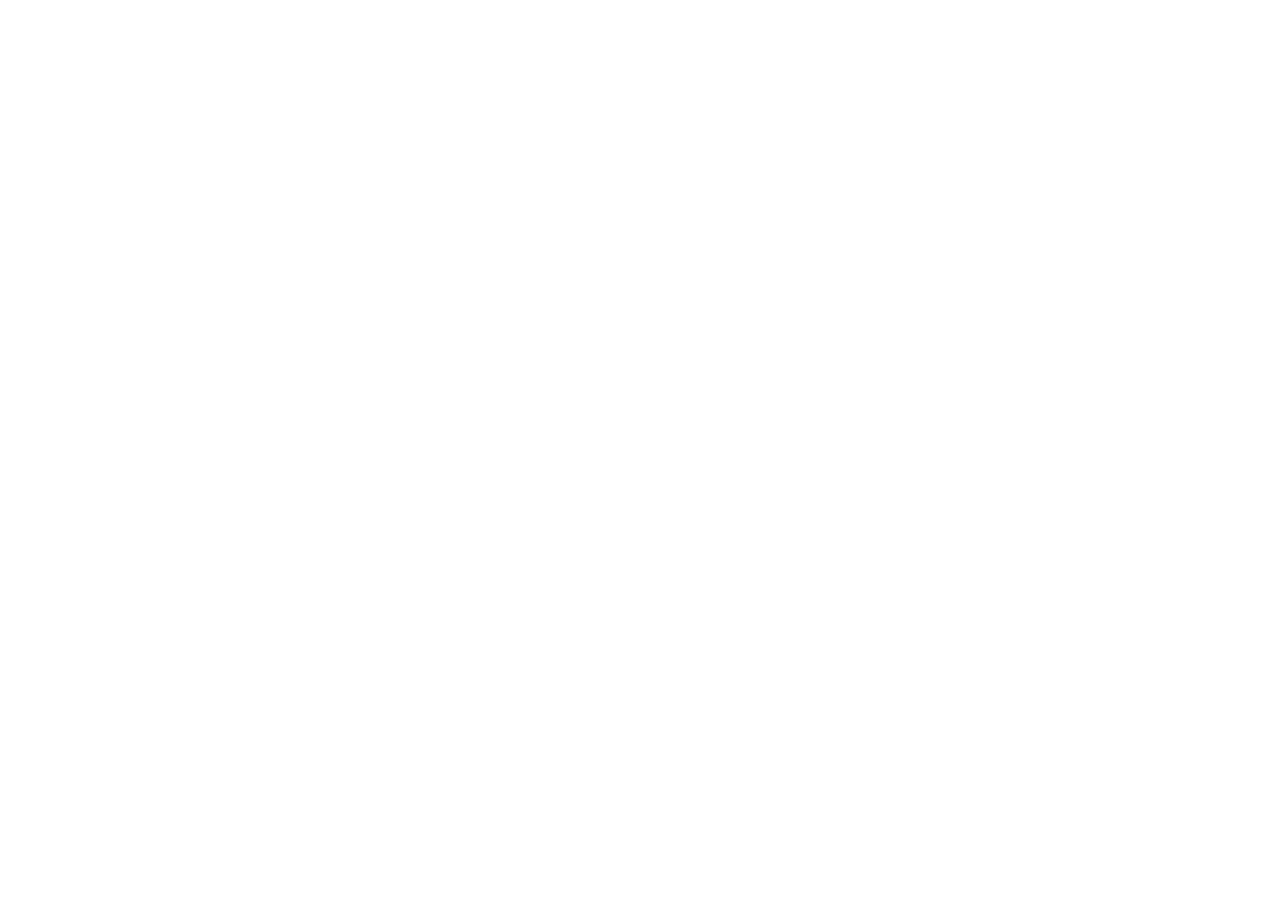
==== src/index.html @ 83fef4c1 "Initial commit" ====
<!DOCTYPE html>
<html lang="en">
  <head>
    <meta charset="UTF-8" />
    <link rel="icon" type="image/svg+xml" href="/favicon.svg" />
    <meta name="viewport" content="width=device-width, initial-scale=1.0" />
    <title>Vanilla App Template</title>
    <link rel="stylesheet" href="./css/styles.css" />
  </head>
  <body>
    <load src="./partials/header.html" icon-path="img/sprite.svg#logo" />

    <main>
      <!-- Loads the specified .html file -->
      <load src="./partials/vite-promo.html" />
      <load src="./partials/badges.html" />
    </main>

    <load src="./partials/footer.html" />

    <script type="module" src="./main.js"></script>
  </body>
</html>
---- src/css/styles.css ----
/**
  |============================
  | include css partials with
  | default @import url()
  |============================
*/
/* Common styles */
@import url('./reset.css');
@import url('./base.css');
@import url('./container.css');
@import url('./animations.css');

/* Sections style */
@import url('./header.css');
@import url('./vite-promo.css');
@import url('./badges.css');
@import url('./back-link.css');
@import url('./footer.css');
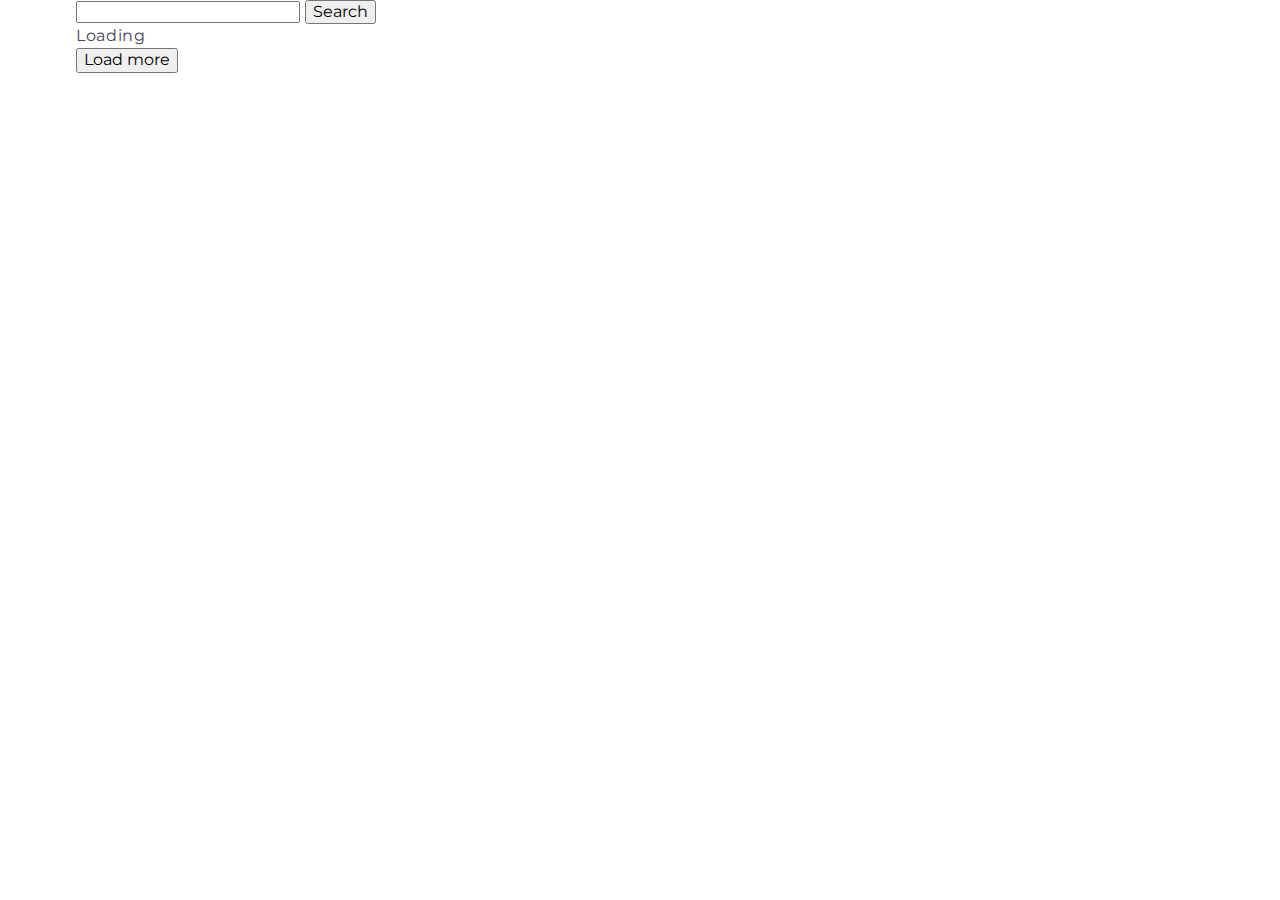
==== commit 743b8c64: "add first commit" ====
--- a/src/index.html
+++ b/src/index.html
@@ -1,23 +1,35 @@
 <!DOCTYPE html>
 <html lang="en">
-  <head>
-    <meta charset="UTF-8" />
-    <link rel="icon" type="image/svg+xml" href="/favicon.svg" />
-    <meta name="viewport" content="width=device-width, initial-scale=1.0" />
-    <title>Vanilla App Template</title>
-    <link rel="stylesheet" href="./css/styles.css" />
-  </head>
-  <body>
-    <load src="./partials/header.html" icon-path="img/sprite.svg#logo" />
 
-    <main>
-      <!-- Loads the specified .html file -->
-      <load src="./partials/vite-promo.html" />
-      <load src="./partials/badges.html" />
-    </main>
+<head>
+  <meta charset="UTF-8" />
+  <link rel="icon" type="image/svg+xml" href="/favicon.svg" />
+  <meta name="viewport" content="width=device-width, initial-scale=1.0" />
+  <title>Vanilla App Template</title>
+  <link rel="stylesheet"
+    href="https://cdnjs.cloudflare.com/ajax/libs/modern-normalize/2.0.0/modern-normalize.min.css" />
+  <link rel="preconnect" href="https://fonts.googleapis.com" />
+  <link rel="preconnect" href="https://fonts.gstatic.com" crossorigin />
+  <link href="https://fonts.googleapis.com/css2?family=Montserrat:wght@100..900&display=swap" rel="stylesheet" />
+  <link rel="stylesheet" href="./css/styles.css" />
+</head>
 
-    <load src="./partials/footer.html" />
+<body>
 
-    <script type="module" src="./main.js"></script>
-  </body>
+  <div class="container">
+    <form action="submit" class="form">
+      <input type="text" class="input" name="search">
+      <button class="btn">Search</button>
+    </form>
+
+    <span class="loader">Loading</span>
+
+    <ul class="gallery"></ul>
+
+    <button type="button" class="btn-more is-hidden">Load more</button>
+
+  </div>
+  <script defer type="module" src="./main.js"></script>
+</body>
+
 </html>
--- a/src/css/styles.css
+++ b/src/css/styles.css
@@ -5,14 +5,67 @@
   |============================
 */
 /* Common styles */
-@import url('./reset.css');
+/* @import url('./reset.css');
 @import url('./base.css');
 @import url('./container.css');
 @import url('./animations.css');
 
 /* Sections style */
-@import url('./header.css');
+/* @import url('./header.css');
 @import url('./vite-promo.css');
 @import url('./badges.css');
 @import url('./back-link.css');
-@import url('./footer.css');
+@import url('./footer.css');  */
+
+*,
+*::before,
+*::after {
+  box-sizing: border-box;
+}
+
+body {
+  font-family: 'Montserrat', sans-serif;
+  background-color: #fff;
+  color: #434455;
+  font-weight: 400;
+  line-height: 1.5;
+  letter-spacing: 0.04em;
+}
+
+ul {
+  list-style-type: none;
+  margin: 0;
+  padding: 0;
+}
+
+a {
+  text-decoration: none;
+}
+
+h1,
+h2,
+h3,
+p {
+  margin: 0;
+}
+
+img {
+  display: block;
+  max-width: 100%;
+}
+
+.container {
+  width: 1158px;
+  padding: 0 15px;
+  margin: 0 auto;
+}
+
+input,
+button {
+  font-family: inherit;
+}
+
+input {
+  padding: 0;
+  margin: 0;
+}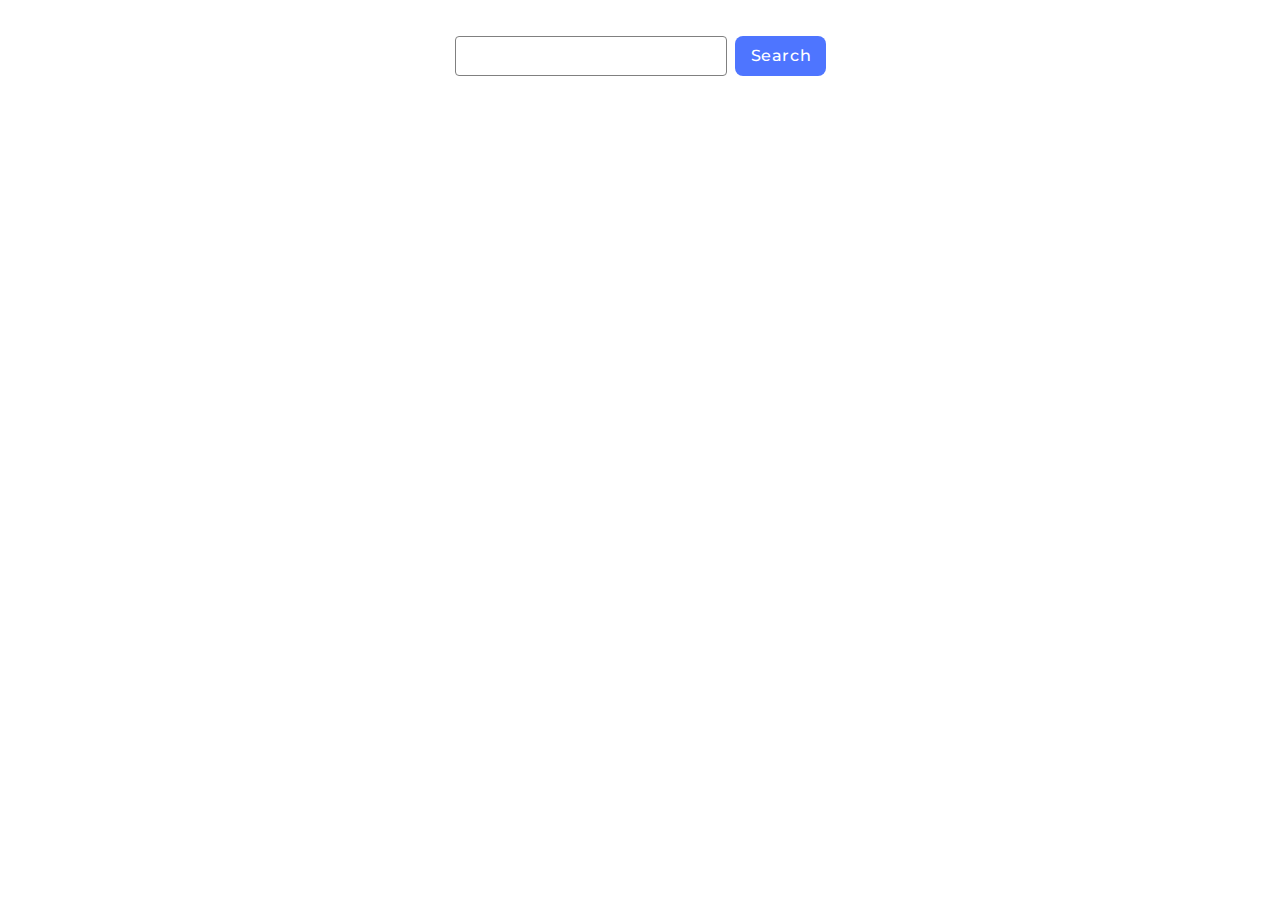
==== commit 74939ed3: "add second commit" ====
--- a/src/index.html
+++ b/src/index.html
@@ -16,19 +16,18 @@
 
 <body>
 
-  <div class="container">
-    <form action="submit" class="form">
-      <input type="text" class="input" name="search">
+    <form class="form">
+      <input type="text" class="input" name="query">
       <button class="btn">Search</button>
     </form>
 
-    <span class="loader">Loading</span>
-
     <ul class="gallery"></ul>
 
-    <button type="button" class="btn-more is-hidden">Load more</button>
+    <button class="btn-more">Load more</button>
 
-  </div>
+    <span class="loader"></span>
+
+  
   <script defer type="module" src="./main.js"></script>
 </body>
 
--- a/src/css/styles.css
+++ b/src/css/styles.css
@@ -68,4 +68,181 @@
 input {
   padding: 0;
   margin: 0;
-}+}
+
+.btn {
+  font-weight: 500;
+  font-size: 16px;
+  line-height: 1.5;
+  letter-spacing: 0.04em;
+  color: #fff;
+  border-radius: 8px;
+  padding: 8px 16px;
+  width: 91px;
+  height: 40px;
+  background: #4e75ff;
+  border: none;
+}
+
+.btn:hover {
+  font-weight: 500;
+  font-size: 16px;
+  line-height: 1.5;
+  letter-spacing: 0.04em;
+  color: #fff;
+  border-radius: 8px;
+  padding: 8px 16px;
+  width: 91px;
+  height: 40px;
+  background: #6c8cff;
+}
+
+.form {
+  display: flex;
+  flex-wrap: wrap;
+  gap: 8px;
+  justify-content: center;
+  align-items: center;
+  margin-top: 36px;
+  margin-bottom: 32px;
+}
+
+.input {
+  border: 1px solid #808080;
+  border-radius: 4px;
+  width: 272px;
+  height: 40px;
+}
+
+.input:hover {
+  border: 1px solid #000;
+  border-radius: 4px;
+  width: 272px;
+  height: 40px;
+}
+
+.input:focus {
+  outline: none;
+  border: 1px solid #4e75ff;
+  border-radius: 4px;
+  width: 272px;
+  height: 40px;
+}
+
+input[type='text'] {
+  padding: 8px 16px;
+  box-sizing: border-box;
+}
+
+.gallery {
+  list-style-type: none;
+  display: flex;
+  flex-wrap: wrap;
+  gap: 24px;
+  justify-content: center;
+  margin: 0;
+  padding: 0;
+}
+
+.gallery-list {
+  border: 1px solid #808080;
+  display: flex;
+  flex-direction: column;
+  overflow: hidden;
+  width: 360px;
+}
+
+.gallery img {
+  display: block;
+  width: 100%;
+  height: 152px;
+  object-fit: cover;
+}
+
+.data-list {
+  display: flex;
+  align-items: center;
+  padding: 4px;
+  justify-content: space-around;
+}
+
+.data-list li {
+  display: flex;
+  flex-direction: column;
+  align-items: center;
+}
+
+.data-result {
+  font-weight: 600;
+  font-size: 12px;
+  line-height: 1.33333;
+  letter-spacing: 0.04em;
+  color: #2e2f42;
+  margin: 0;
+}
+
+
+.loader {
+  display: none;
+  width: 48px;
+  height: 48px;
+  border-radius: 50%;
+  border-top: 4px solid #fff;
+  border-right: 4px solid transparent;
+  box-sizing: border-box;
+  animation: rotation 1s linear infinite;
+  margin: 0 auto;
+  pointer-events: none;
+}
+
+.loader::after {
+  content: '';
+  box-sizing: border-box;
+  position: absolute;
+  left: 0;
+  top: 0;
+  width: 48px;
+  height: 48px;
+  border-radius: 50%;
+  border-left: 4px solid rgb(94, 40, 187);
+  border-bottom: 4px solid transparent;
+  animation: rotation 0.5s linear infinite reverse;
+}
+
+
+@keyframes rotation {
+  0% {
+    transform: rotate(0deg);
+  }
+
+  100% {
+    transform: rotate(360deg);
+  }
+}
+
+.btn-more {
+  border-radius: 8px;
+    padding: 8px 16px;
+    height: 40px;
+    background-color: #4e75ff;
+    border: none;
+    font-weight: 500;
+    font-size: 16px;
+    line-height: 1.5;
+    letter-spacing: 0.04em;
+    color: #fff;
+    margin-left: 500px;
+    margin-right: 500px;
+    transition: background-color 250ms ease-in-out;
+    display: none;
+    margin: 10px auto;
+}
+
+.btn-more:hover,
+.btn-more:focus {
+  background-color: #6c8cff;
+}
+
+.is-hidden {
+  display: block;
+}
